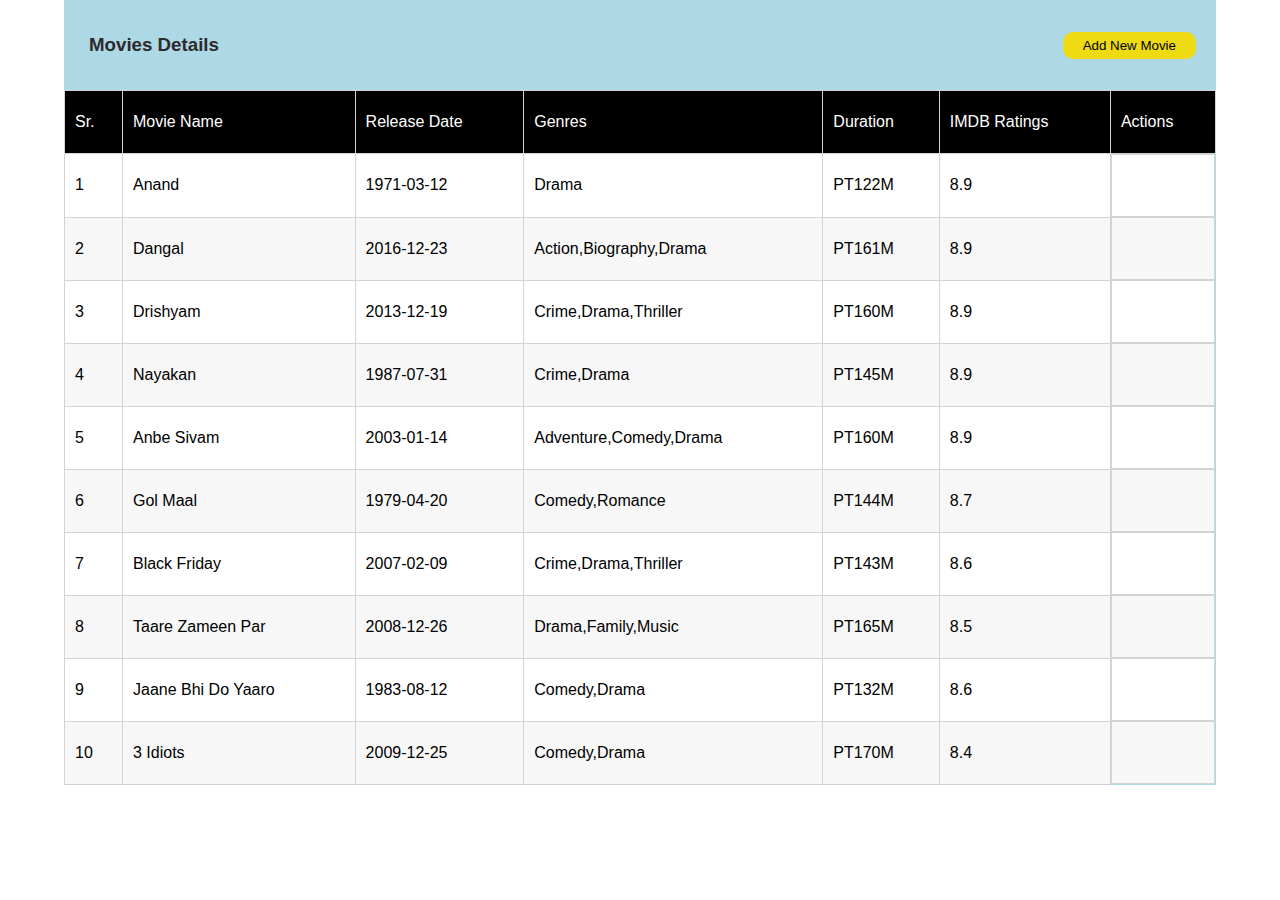
==== index.html @ eb1ca4c9 "gn" ====
<!DOCTYPE html>
<html lang="en">
<head>
    <meta charset="UTF-8">
    <meta http-equiv="X-UA-Compatible" content="IE=edge">
    <meta name="viewport" content="width=device-width, initial-scale=1.0">
    <title>Movie Admin Panel</title>
    <link rel="stylesheet" href="./css/style.css">
    <link rel="stylesheet" href="https://cdnjs.cloudflare.com/ajax/libs/font-awesome/6.2.1/css/all.min.css" integrity="sha512-MV7K8+y+gLIBoVD59lQIYicR65iaqukzvf/nwasF0nqhPay5w/9lJmVM2hMDcnK1OnMGCdVK+iQrJ7lzPJQd1w==" crossorigin="anonymous" referrerpolicy="no-referrer" />
</head>
<body>
    <!-- <header>

    </header> -->
    <div class="modal-full" id="modal">
        <div class="modal-container">
            <div class="titlewithClose">
                <h3 id="movieName">
                    MovieName
                </h3>
                <div class="close" id="closeModal">
                    <i class="fa-solid fa-circle-xmark" title="close"></i>
                </div>
            </div>
            <hr>
            <div class="movie-details">
                <div class="left">
                    <img src="" alt="image not load check internet" id="moviePoster">
                </div>
                <div class="right">
                    <div class="movieName info">
                        <h4 class="title">Movie:</h4>
                        <p id="mName">Lorem ipsum dolor sit amet consectetur.</p>
                    </div>
                    <div class="actorName info">
                        <h4 class="title">Actors:</h4>
                        <p id="actorsName">Lorem ipsum dolor sit amet consectetur.</p>
                    </div>
                    <div class="duration info">
                        <h4 class="title">Duration:</h4>
                        <p id="duration">Lorem, ipsum dolor sit amet consectetur adipisicing elit. Corporis dolor, deleniti sunt illo vel id aliquid nam eius quod ex?</p>
                    </div>
                    <div class="releaseDate info">
                        <h4 class="title">Release Date:</h4>
                        <p id="releaseDate">Lorem, ipsum dolor sit amet consectetur adipisicing elit. Corporis dolor, deleniti sunt illo vel id aliquid nam eius quod ex?</p>
                    </div>
                    <div class="imdbRating info">
                        <h4 class="title">IMDb Ratings:</h4>
                        <p id="imdbRating">Lorem, ipsum dolor sit amet consectetur adipisicing elit. Corporis dolor, deleniti sunt illo vel id aliquid nam eius quod ex?</p>
                    </div>
                    <div class="genres info">
                        <h4 class="title">Genres:</h4>
                        <p id="genres">Lorem, ipsum dolor sit amet consectetur adipisicing elit. Corporis dolor, deleniti sunt illo vel id aliquid nam eius quod ex?</p>
                    </div>
                    <div class="movie-summary info">
                        <h4 class="title">Summary:</h4>
                        <p id="movie-summary">Lorem ipsum dolor sit amet consectetur adipisicing elit. Consequatur quaerat fugiat eligendi? Consequuntur dicta velit, tempore error fugiat animi molestiae commodi veritatis atque ad? Consequuntur beatae possimus iusto exercitationem vero aut cum iste veritatis quia magni, reprehenderit ipsum, aperiam repellendus!</p>
                    </div>
                </div>
            </div>
        </div>
    </div>
    <main>
        <section class="main">
            <div class="container">
                <header>
                    <div class="header-title">
                        <h3>
                            Movies Details
                        </h3>
                    </div>
                    <div class="add-movie-btn">
                        <button id="addMovieBtn">Add New Movie</button>
                    </div>
                </header>
                <section class="table-section">
                    <table>
                        <thead>
                            <tr>
                                <th>Sr.</th>
                                <th>Movie Name</th>
                                <th>Release Date</th>
                                <th>Genres</th>
                                <th>Duration</th>
                                <th>IMDB Ratings</th>
                                <!-- <th>Content Rating</th> -->
                                 <th>Actions</th><!--8 th -->
                            </tr>
                        </thead>
    
                        <tbody>
    
    
                        </tbody>
                    </table>
                </section>
            </div>
        </section>
    </main>
    <script src="./js/index.js"></script>
</body>
</html>
---- css/style.css ----
*{
    padding:0;
    margin:0;
    box-sizing: border-box;
    list-style: none;
    text-decoration: none;
    font-family: 'Segoe UI', Tahoma, Geneva, Verdana, sans-serif;
   
}
i{
    transition: all .3s ease-in-out;
}
i:hover{
    transform: scale(1.6);
}
.container{
    width: 90%;
    margin: 0 auto;
    /* background-color: lightblue; */
}

/* main section */
main{
    width: 100%;
    min-height: 100vh;
    height: 100%;
    /* background-color: cadetblue; */

}
main header{
    width: 100%;
    background-color: lightblue;
    display: flex;
    justify-content: space-between;
    align-items: center;
    padding: 10px 20px;
    height: 10vh;
}
main header h3{
    /* background-color: rgb(145, 125, 164); */
    color: rgb(45, 43, 44);
    padding: 5px;
}
main header #addMovieBtn{
    padding: 6px 20px;
    border: 0;
    border-radius: 10px;
    background-color: rgb(238, 219, 19);
}

main .container .table-section table{
    width: 100%;
    height: 7vh;
    padding: 7px 10px;
    border: 1px solid lightblue;
    border-collapse: collapse;
    text-align: left;
}
main .container .table-section table td, th{
    padding: 7px 10px;
    height: 7vh;
    border: 1px solid lightgray;
}
th{
    background-color: black;
    color: white;
    font-weight: 500;
}
table tr:nth-child(even){
    background-color: rgb(247, 247, 247);
}
.actions{
    display: flex;
    justify-content: center;
    align-items: center;
    column-gap: 6px;
    
}
.fa-eye{
    color: rgb(238, 174, 85);
    cursor: pointer;
}
.fa-pen-to-square{
    color: rgb(76, 150, 224);
    cursor: pointer;
}
.fa-trash{
    color: crimson;
    cursor: pointer;
}

.fa-eye:hover{
    color: hotpink;
}
.fa-pen-to-square:hover{
    color: hotpink;
}
.fa-trash:hover{
    color: hotpink;
}
td:hover{
    background-color: rgb(187, 224, 239);
}
.modal-full{
    width: 100%;
    height: 100%;
    background-color: rgba(0, 0, 0, 0.8);
    position: fixed;
    display: flex;
    justify-content: center;
    align-items: center;
    display: none;
}
.modal-container{
    width: 80%;
    height: 80%;
    background-color: rgb(255, 255, 255);
    border-radius: 5px;
    box-shadow: 0px 1px 5px rgb(233, 235, 235);
    padding: 10px 30px;
    /* overflow: hidden; */
    /* overflow-y: scroll; */
    /* border: 1px solid black; */
}
.modal-full .modal-container .titlewithClose{
    display: flex;
    justify-content: space-between;
    align-content: center;
    padding: 10px 0px;
}
hr{
    opacity: .1;
}
.movie-details{
    width: 100%;
    display: flex;
    justify-content: space-between;
    align-items: center;
    margin-top: 5px;
}
.movie-details .left{
    width: 30%;
    height: 65vh;
    /* background-color: blueviolet; */
}.movie-details .left img{
    width: 100%;
    height: 100%;
}
.movie-details .right{
    width: 80%;
    height: 65vh;
    /* background-color: blue; */
    padding: 0 0 0 5px;
    display: flex;
    justify-content: left;
    align-items: flex-start;
    flex-direction: column;
    gap: 8px;
    overflow-y: scroll;
}
.movie-details .right .movie-summary{
    display: flex;
    justify-content: baseline;
}
.movie-details .right .info{
    width: 100%;
    /* background-color: aquamarine; */
    display: flex;
    justify-content: baseline;
}
.movie-details .right .info h4{
    width: 15%;
    /* background-color: brown; */
}
.movie-details .right .info p{
    width: 80%;
    padding-left: 10px;
    font-size: 16px;
}
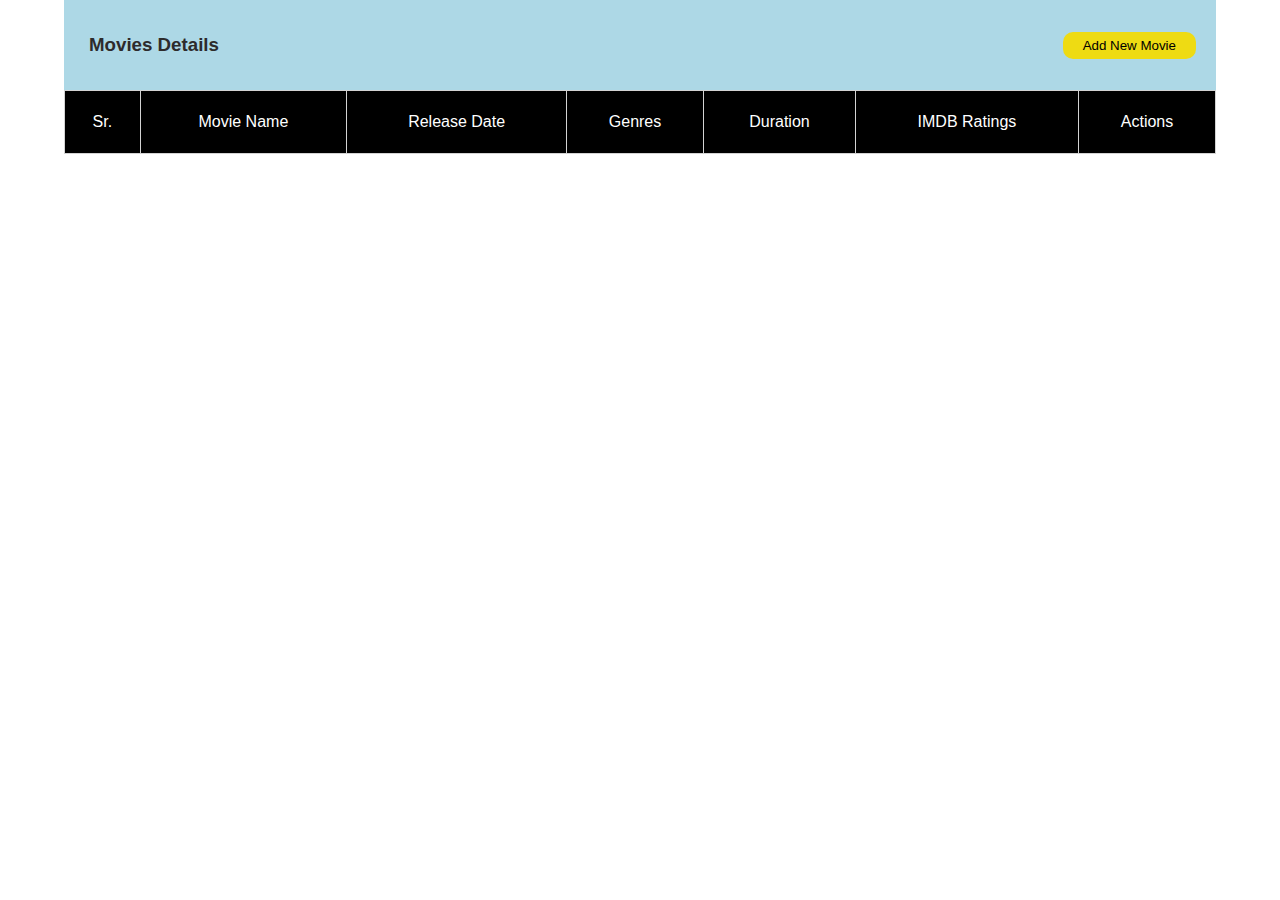
==== commit c97786af: "vb" ====
--- a/index.html
+++ b/index.html
@@ -6,20 +6,21 @@
     <meta name="viewport" content="width=device-width, initial-scale=1.0">
     <title>Movie Admin Panel</title>
     <link rel="stylesheet" href="./css/style.css">
+    <link rel="stylesheet" href="./fontAwesome/css/all.min.css">
     <link rel="stylesheet" href="https://cdnjs.cloudflare.com/ajax/libs/font-awesome/6.2.1/css/all.min.css" integrity="sha512-MV7K8+y+gLIBoVD59lQIYicR65iaqukzvf/nwasF0nqhPay5w/9lJmVM2hMDcnK1OnMGCdVK+iQrJ7lzPJQd1w==" crossorigin="anonymous" referrerpolicy="no-referrer" />
 </head>
 <body>
     <!-- <header>
 
     </header> -->
-    <div class="modal-full" id="modal">
+    <div class="modal-full viewModal" id="modal" onclick="closeModal('modal')">
         <div class="modal-container">
             <div class="titlewithClose">
                 <h3 id="movieName">
                     MovieName
                 </h3>
-                <div class="close" id="closeModal">
-                    <i class="fa-solid fa-circle-xmark" title="close"></i>
+                <div class="close" id="closeModal" onclick="closeModal('modal')">
+                    <i class="fa fa-window-close" title="close"></i>
                 </div>
             </div>
             <hr>
@@ -60,6 +61,32 @@
             </div>
         </div>
     </div>
+
+    <div class="addMovieModal" id="add_movie" >
+        <div class="add_movie_container">
+            <div class="add_movie_header">
+                <h4>Add New Movie Details</h4>
+                <i class="fa fa-window-close" onclick="closeModal('add_movie')"></i>
+            </div>
+            <hr />
+            <div class="add_movie_form">
+                <form id="add_movie_form">
+                    <input type="text" placeholder="Enter New Movie Name..." id="mname">
+                    <input type="text" placeholder="Select Movie Release Data..." id="mrdate">
+                    <input type="text" placeholder="Genres separed by Comma," id="mgenre">
+                    <input type="text" placeholder="Actors Name separed by Comma," id="mactors">
+                    <input type="number" placeholder="Movie Duration in Minutes" id="mduration">
+                    <input type="number" placeholder="Movie IMD'b Rating" id="mimdb">
+                    <input type="text" class="full_width" placeholder="Enter Poster URL" id="mposterurl">
+                    <textarea class="full_width" name="msummary" id="msummary">
+
+                    </textarea>
+                    <button type="button" onclick="addNewMovie()">Add Movie</button>
+                </form>
+            </div>
+
+        </div>
+    </div>
     <main>
         <section class="main">
             <div class="container">
@@ -67,10 +94,11 @@
                     <div class="header-title">
                         <h3>
                             Movies Details
+                            <!-- <i class="fa fa-pen-fancy"></i> -->
                         </h3>
                     </div>
                     <div class="add-movie-btn">
-                        <button id="addMovieBtn">Add New Movie</button>
+                        <button id="addMovieBtn" onclick="openAddMovieModal()">Add New Movie</button>
                     </div>
                 </header>
                 <section class="table-section">
@@ -84,11 +112,11 @@
                                 <th>Duration</th>
                                 <th>IMDB Ratings</th>
                                 <!-- <th>Content Rating</th> -->
-                                 <th>Actions</th><!--8 th -->
+                                  <th>Actions</th> <!--8 th -->
                             </tr>
                         </thead>
     
-                        <tbody>
+                        <tbody id="tbody">
     
     
                         </tbody>
@@ -97,6 +125,7 @@
             </div>
         </section>
     </main>
-    <script src="./js/index.js"></script>
+    <script src="./custom.js"></script>
+    <script src="./fontAwesome/js/all.min.js"></script>
 </body>
 </html>--- a/css/style.css
+++ b/css/style.css
@@ -54,7 +54,7 @@
     padding: 7px 10px;
     border: 1px solid lightblue;
     border-collapse: collapse;
-    text-align: left;
+    text-align: center;
 }
 main .container .table-section table td, th{
     padding: 7px 10px;
@@ -80,7 +80,7 @@
     color: rgb(238, 174, 85);
     cursor: pointer;
 }
-.fa-pen-to-square{
+.fa-pen-fancy{
     color: rgb(76, 150, 224);
     cursor: pointer;
 }
@@ -155,7 +155,7 @@
     justify-content: left;
     align-items: flex-start;
     flex-direction: column;
-    gap: 8px;
+    gap: 20px;
     overflow-y: scroll;
 }
 .movie-details .right .movie-summary{
@@ -176,4 +176,101 @@
     width: 80%;
     padding-left: 10px;
     font-size: 16px;
+}
+
+/* add movie modal */
+
+.addMovieModal{
+    width: 100%;
+    height: 100vh;
+    background-color: rgba(0, 0, 0, 0.5);
+    position: fixed;
+    display: flex;
+    justify-content: center;
+    align-items: center;
+    display: none;
+}
+.addMovieModal .add_movie_container{
+    width: 80%;
+    height: 80vh;
+    background-color: white;
+    display: flex;
+    justify-content: flex-start;
+    align-items: flex-start;
+    flex-direction: column;
+    gap: 20px;
+}
+.addMovieModal .add_movie_container .add_movie_header{
+    width: 100%;
+    display: flex;
+    justify-content: space-between;
+    align-items: center;
+    /* background-color: antiquewhite; */
+    padding: 20px 50px 0;
+}
+.addMovieModal .add_movie_container hr{
+    width: 100%;
+    background-color: black;
+}
+.addMovieModal .add_movie_container .add_movie_form{
+    width: 100%;
+    height: 90vh;
+    /* background-color: aqua; */
+    padding: 0 20px;
+    /* display: flex;
+    justify-content: center;
+    align-items: center; */
+}
+.addMovieModal .add_movie_container .add_movie_form form{
+    display: flex;
+    justify-content: space-between;
+    align-items: flex-start;
+    flex-wrap: wrap;
+    gap: 20px;
+    padding: 0 30px;
+}
+.addMovieModal .add_movie_container .add_movie_form input{
+    width: 44%;
+    padding: 5px 20px;
+    border-radius: 10px;
+    border: .5px solid lightgrey;
+    outline: .5px solid lightgrey;
+}
+.addMovieModal .add_movie_container .add_movie_form input:focus{
+    background-color: antiquewhite;
+}
+.full_width{
+    width: 100%!important;
+    
+}
+textarea{
+    border-radius: 10px;
+    border: 1px solid lightgray;
+    outline: .5px solid lightgrey;
+    padding: 20px;
+}
+textarea:focus{
+    background-color: antiquewhite;
+}
+.addMovieModal .add_movie_container .add_movie_form form button{
+    padding: 7px 40px;
+    outline: 0;
+    border: 0;
+    background-color: rgb(238, 219, 19);;
+    border-radius: 10px;
+    font-weight: 600;
+}
+button{
+    transition: all .3s ease-in-out;
+}
+button:hover{
+    transform: scale(.8);
+}
+.fa-window-close{
+    transform: scale(1.5);
+    transition: all .3s ease-in-out;
+}
+.fa-window-close:hover{
+    transform: scale(1.7)!important;
+    transform: rotate(180deg)!important;
 }--- a/fontAwesome/css/all.min.css
+++ b/fontAwesome/css/all.min.css
@@ -0,0 +1,5 @@
+/*!
+ * Font Awesome Free 5.13.0 by @fontawesome - https://fontawesome.com
+ * License - https://fontawesome.com/license/free (Icons: CC BY 4.0, Fonts: SIL OFL 1.1, Code: MIT License)
+ */
+.fa,.fab,.fad,.fal,.far,.fas{-moz-osx-font-smoothing:grayscale;-webkit-font-smoothing:antialiased;display:inline-block;font-style:normal;font-variant:normal;text-rendering:auto;line-height:1}.fa-lg{font-size:1.33333em;line-height:.75em;vertical-align:-.0667em}.fa-xs{font-size:.75em}.fa-sm{font-size:.875em}.fa-1x{font-size:1em}.fa-2x{font-size:2em}.fa-3x{font-size:3em}.fa-4x{font-size:4em}.fa-5x{font-size:5em}.fa-6x{font-size:6em}.fa-7x{font-size:7em}.fa-8x{font-size:8em}.fa-9x{font-size:9em}.fa-10x{font-size:10em}.fa-fw{text-align:center;width:1.25em}.fa-ul{list-style-type:none;margin-left:2.5em;padding-left:0}.fa-ul>li{position:relative}.fa-li{left:-2em;position:absolute;text-align:center;width:2em;line-height:inherit}.fa-border{border:.08em solid #eee;border-radius:.1em;padding:.2em .25em .15em}.fa-pull-left{float:left}.fa-pull-right{float:right}.fa.fa-pull-left,.fab.fa-pull-left,.fal.fa-pull-left,.far.fa-pull-left,.fas.fa-pull-left{margin-right:.3em}.fa.fa-pull-right,.fab.fa-pull-right,.fal.fa-pull-right,.far.fa-pull-right,.fas.fa-pull-right{margin-left:.3em}.fa-spin{-webkit-animation:fa-spin 2s linear infinite;animation:fa-spin 2s linear infinite}.fa-pulse{-webkit-animation:fa-spin 1s steps(8) infinite;animation:fa-spin 1s steps(8) infinite}@-webkit-keyframes fa-spin{0%{-webkit-transform:rotate(0deg);transform:rotate(0deg)}to{-webkit-transform:rotate(1turn);transform:rotate(1turn)}}@keyframes fa-spin{0%{-webkit-transform:rotate(0deg);transform:rotate(0deg)}to{-webkit-transform:rotate(1turn);transform:rotate(1turn)}}.fa-rotate-90{-ms-filter:"progid:DXImageTransform.Microsoft.BasicImage(rotation=1)";-webkit-transform:rotate(90deg);transform:rotate(90deg)}.fa-rotate-180{-ms-filter:"progid:DXImageTransform.Microsoft.BasicImage(rotation=2)";-webkit-transform:rotate(180deg);transform:rotate(180deg)}.fa-rotate-270{-ms-filter:"progid:DXImageTransform.Microsoft.BasicImage(rotation=3)";-webkit-transform:rotate(270deg);transform:rotate(270deg)}.fa-flip-horizontal{-ms-filter:"progid:DXImageTransform.Microsoft.BasicImage(rotation=0, mirror=1)";-webkit-transform:scaleX(-1);transform:scaleX(-1)}.fa-flip-vertical{-webkit-transform:scaleY(-1);transform:scaleY(-1)}.fa-flip-both,.fa-flip-horizontal.fa-flip-vertical,.fa-flip-vertical{-ms-filter:"progid:DXImageTransform.Microsoft.BasicImage(rotation=2, mirror=1)"}.fa-flip-both,.fa-flip-horizontal.fa-flip-vertical{-webkit-transform:scale(-1);transform:scale(-1)}:root .fa-flip-both,:root .fa-flip-horizontal,:root .fa-flip-vertical,:root .fa-rotate-90,:root .fa-rotate-180,:root .fa-rotate-270{-webkit-filter:none;filter:none}.fa-stack{display:inline-block;height:2em;line-height:2em;position:relative;vertical-align:middle;width:2.5em}.fa-stack-1x,.fa-stack-2x{left:0;position:absolute;text-align:center;width:100%}.fa-stack-1x{line-height:inherit}.fa-stack-2x{font-size:2em}.fa-inverse{color:#fff}.fa-500px:before{content:"\f26e"}.fa-accessible-icon:before{content:"\f368"}.fa-accusoft:before{content:"\f369"}.fa-acquisitions-incorporated:before{content:"\f6af"}.fa-ad:before{content:"\f641"}.fa-address-book:before{content:"\f2b9"}.fa-address-card:before{content:"\f2bb"}.fa-adjust:before{content:"\f042"}.fa-adn:before{content:"\f170"}.fa-adobe:before{content:"\f778"}.fa-adversal:before{content:"\f36a"}.fa-affiliatetheme:before{content:"\f36b"}.fa-air-freshener:before{content:"\f5d0"}.fa-airbnb:before{content:"\f834"}.fa-algolia:before{content:"\f36c"}.fa-align-center:before{content:"\f037"}.fa-align-justify:before{content:"\f039"}.fa-align-left:before{content:"\f036"}.fa-align-right:before{content:"\f038"}.fa-alipay:before{content:"\f642"}.fa-allergies:before{content:"\f461"}.fa-amazon:before{content:"\f270"}.fa-amazon-pay:before{content:"\f42c"}.fa-ambulance:before{content:"\f0f9"}.fa-american-sign-language-interpreting:before{content:"\f2a3"}.fa-amilia:before{content:"\f36d"}.fa-anchor:before{content:"\f13d"}.fa-android:before{content:"\f17b"}.fa-angellist:before{content:"\f209"}.fa-angle-double-down:before{content:"\f103"}.fa-angle-double-left:before{content:"\f100"}.fa-angle-double-right:before{content:"\f101"}.fa-angle-double-up:before{content:"\f102"}.fa-angle-down:before{content:"\f107"}.fa-angle-left:before{content:"\f104"}.fa-angle-right:before{content:"\f105"}.fa-angle-up:before{content:"\f106"}.fa-angry:before{content:"\f556"}.fa-angrycreative:before{content:"\f36e"}.fa-angular:before{content:"\f420"}.fa-ankh:before{content:"\f644"}.fa-app-store:before{content:"\f36f"}.fa-app-store-ios:before{content:"\f370"}.fa-apper:before{content:"\f371"}.fa-apple:before{content:"\f179"}.fa-apple-alt:before{content:"\f5d1"}.fa-apple-pay:before{content:"\f415"}.fa-archive:before{content:"\f187"}.fa-archway:before{content:"\f557"}.fa-arrow-alt-circle-down:before{content:"\f358"}.fa-arrow-alt-circle-left:before{content:"\f359"}.fa-arrow-alt-circle-right:before{content:"\f35a"}.fa-arrow-alt-circle-up:before{content:"\f35b"}.fa-arrow-circle-down:before{content:"\f0ab"}.fa-arrow-circle-left:before{content:"\f0a8"}.fa-arrow-circle-right:before{content:"\f0a9"}.fa-arrow-circle-up:before{content:"\f0aa"}.fa-arrow-down:before{content:"\f063"}.fa-arrow-left:before{content:"\f060"}.fa-arrow-right:before{content:"\f061"}.fa-arrow-up:before{content:"\f062"}.fa-arrows-alt:before{content:"\f0b2"}.fa-arrows-alt-h:before{content:"\f337"}.fa-arrows-alt-v:before{content:"\f338"}.fa-artstation:before{content:"\f77a"}.fa-assistive-listening-systems:before{content:"\f2a2"}.fa-asterisk:before{content:"\f069"}.fa-asymmetrik:before{content:"\f372"}.fa-at:before{content:"\f1fa"}.fa-atlas:before{content:"\f558"}.fa-atlassian:before{content:"\f77b"}.fa-atom:before{content:"\f5d2"}.fa-audible:before{content:"\f373"}.fa-audio-description:before{content:"\f29e"}.fa-autoprefixer:before{content:"\f41c"}.fa-avianex:before{content:"\f374"}.fa-aviato:before{content:"\f421"}.fa-award:before{content:"\f559"}.fa-aws:before{content:"\f375"}.fa-baby:before{content:"\f77c"}.fa-baby-carriage:before{content:"\f77d"}.fa-backspace:before{content:"\f55a"}.fa-backward:before{content:"\f04a"}.fa-bacon:before{content:"\f7e5"}.fa-bahai:before{content:"\f666"}.fa-balance-scale:before{content:"\f24e"}.fa-balance-scale-left:before{content:"\f515"}.fa-balance-scale-right:before{content:"\f516"}.fa-ban:before{content:"\f05e"}.fa-band-aid:before{content:"\f462"}.fa-bandcamp:before{content:"\f2d5"}.fa-barcode:before{content:"\f02a"}.fa-bars:before{content:"\f0c9"}.fa-baseball-ball:before{content:"\f433"}.fa-basketball-ball:before{content:"\f434"}.fa-bath:before{content:"\f2cd"}.fa-battery-empty:before{content:"\f244"}.fa-battery-full:before{content:"\f240"}.fa-battery-half:before{content:"\f242"}.fa-battery-quarter:before{content:"\f243"}.fa-battery-three-quarters:before{content:"\f241"}.fa-battle-net:before{content:"\f835"}.fa-bed:before{content:"\f236"}.fa-beer:before{content:"\f0fc"}.fa-behance:before{content:"\f1b4"}.fa-behance-square:before{content:"\f1b5"}.fa-bell:before{content:"\f0f3"}.fa-bell-slash:before{content:"\f1f6"}.fa-bezier-curve:before{content:"\f55b"}.fa-bible:before{content:"\f647"}.fa-bicycle:before{content:"\f206"}.fa-biking:before{content:"\f84a"}.fa-bimobject:before{content:"\f378"}.fa-binoculars:before{content:"\f1e5"}.fa-biohazard:before{content:"\f780"}.fa-birthday-cake:before{content:"\f1fd"}.fa-bitbucket:before{content:"\f171"}.fa-bitcoin:before{content:"\f379"}.fa-bity:before{content:"\f37a"}.fa-black-tie:before{content:"\f27e"}.fa-blackberry:before{content:"\f37b"}.fa-blender:before{content:"\f517"}.fa-blender-phone:before{content:"\f6b6"}.fa-blind:before{content:"\f29d"}.fa-blog:before{content:"\f781"}.fa-blogger:before{content:"\f37c"}.fa-blogger-b:before{content:"\f37d"}.fa-bluetooth:before{content:"\f293"}.fa-bluetooth-b:before{content:"\f294"}.fa-bold:before{content:"\f032"}.fa-bolt:before{content:"\f0e7"}.fa-bomb:before{content:"\f1e2"}.fa-bone:before{content:"\f5d7"}.fa-bong:before{content:"\f55c"}.fa-book:before{content:"\f02d"}.fa-book-dead:before{content:"\f6b7"}.fa-book-medical:before{content:"\f7e6"}.fa-book-open:before{content:"\f518"}.fa-book-reader:before{content:"\f5da"}.fa-bookmark:before{content:"\f02e"}.fa-bootstrap:before{content:"\f836"}.fa-border-all:before{content:"\f84c"}.fa-border-none:before{content:"\f850"}.fa-border-style:before{content:"\f853"}.fa-bowling-ball:before{content:"\f436"}.fa-box:before{content:"\f466"}.fa-box-open:before{content:"\f49e"}.fa-box-tissue:before{content:"\f95b"}.fa-boxes:before{content:"\f468"}.fa-braille:before{content:"\f2a1"}.fa-brain:before{content:"\f5dc"}.fa-bread-slice:before{content:"\f7ec"}.fa-briefcase:before{content:"\f0b1"}.fa-briefcase-medical:before{content:"\f469"}.fa-broadcast-tower:before{content:"\f519"}.fa-broom:before{content:"\f51a"}.fa-brush:before{content:"\f55d"}.fa-btc:before{content:"\f15a"}.fa-buffer:before{content:"\f837"}.fa-bug:before{content:"\f188"}.fa-building:before{content:"\f1ad"}.fa-bullhorn:before{content:"\f0a1"}.fa-bullseye:before{content:"\f140"}.fa-burn:before{content:"\f46a"}.fa-buromobelexperte:before{content:"\f37f"}.fa-bus:before{content:"\f207"}.fa-bus-alt:before{content:"\f55e"}.fa-business-time:before{content:"\f64a"}.fa-buy-n-large:before{content:"\f8a6"}.fa-buysellads:before{content:"\f20d"}.fa-calculator:before{content:"\f1ec"}.fa-calendar:before{content:"\f133"}.fa-calendar-alt:before{content:"\f073"}.fa-calendar-check:before{content:"\f274"}.fa-calendar-day:before{content:"\f783"}.fa-calendar-minus:before{content:"\f272"}.fa-calendar-plus:before{content:"\f271"}.fa-calendar-times:before{content:"\f273"}.fa-calendar-week:before{content:"\f784"}.fa-camera:before{content:"\f030"}.fa-camera-retro:before{content:"\f083"}.fa-campground:before{content:"\f6bb"}.fa-canadian-maple-leaf:before{content:"\f785"}.fa-candy-cane:before{content:"\f786"}.fa-cannabis:before{content:"\f55f"}.fa-capsules:before{content:"\f46b"}.fa-car:before{content:"\f1b9"}.fa-car-alt:before{content:"\f5de"}.fa-car-battery:before{content:"\f5df"}.fa-car-crash:before{content:"\f5e1"}.fa-car-side:before{content:"\f5e4"}.fa-caravan:before{content:"\f8ff"}.fa-caret-down:before{content:"\f0d7"}.fa-caret-left:before{content:"\f0d9"}.fa-caret-right:before{content:"\f0da"}.fa-caret-square-down:before{content:"\f150"}.fa-caret-square-left:before{content:"\f191"}.fa-caret-square-right:before{content:"\f152"}.fa-caret-square-up:before{content:"\f151"}.fa-caret-up:before{content:"\f0d8"}.fa-carrot:before{content:"\f787"}.fa-cart-arrow-down:before{content:"\f218"}.fa-cart-plus:before{content:"\f217"}.fa-cash-register:before{content:"\f788"}.fa-cat:before{content:"\f6be"}.fa-cc-amazon-pay:before{content:"\f42d"}.fa-cc-amex:before{content:"\f1f3"}.fa-cc-apple-pay:before{content:"\f416"}.fa-cc-diners-club:before{content:"\f24c"}.fa-cc-discover:before{content:"\f1f2"}.fa-cc-jcb:before{content:"\f24b"}.fa-cc-mastercard:before{content:"\f1f1"}.fa-cc-paypal:before{content:"\f1f4"}.fa-cc-stripe:before{content:"\f1f5"}.fa-cc-visa:before{content:"\f1f0"}.fa-centercode:before{content:"\f380"}.fa-centos:before{content:"\f789"}.fa-certificate:before{content:"\f0a3"}.fa-chair:before{content:"\f6c0"}.fa-chalkboard:before{content:"\f51b"}.fa-chalkboard-teacher:before{content:"\f51c"}.fa-charging-station:before{content:"\f5e7"}.fa-chart-area:before{content:"\f1fe"}.fa-chart-bar:before{content:"\f080"}.fa-chart-line:before{content:"\f201"}.fa-chart-pie:before{content:"\f200"}.fa-check:before{content:"\f00c"}.fa-check-circle:before{content:"\f058"}.fa-check-double:before{content:"\f560"}.fa-check-square:before{content:"\f14a"}.fa-cheese:before{content:"\f7ef"}.fa-chess:before{content:"\f439"}.fa-chess-bishop:before{content:"\f43a"}.fa-chess-board:before{content:"\f43c"}.fa-chess-king:before{content:"\f43f"}.fa-chess-knight:before{content:"\f441"}.fa-chess-pawn:before{content:"\f443"}.fa-chess-queen:before{content:"\f445"}.fa-chess-rook:before{content:"\f447"}.fa-chevron-circle-down:before{content:"\f13a"}.fa-chevron-circle-left:before{content:"\f137"}.fa-chevron-circle-right:before{content:"\f138"}.fa-chevron-circle-up:before{content:"\f139"}.fa-chevron-down:before{content:"\f078"}.fa-chevron-left:before{content:"\f053"}.fa-chevron-right:before{content:"\f054"}.fa-chevron-up:before{content:"\f077"}.fa-child:before{content:"\f1ae"}.fa-chrome:before{content:"\f268"}.fa-chromecast:before{content:"\f838"}.fa-church:before{content:"\f51d"}.fa-circle:before{content:"\f111"}.fa-circle-notch:before{content:"\f1ce"}.fa-city:before{content:"\f64f"}.fa-clinic-medical:before{content:"\f7f2"}.fa-clipboard:before{content:"\f328"}.fa-clipboard-check:before{content:"\f46c"}.fa-clipboard-list:before{content:"\f46d"}.fa-clock:before{content:"\f017"}.fa-clone:before{content:"\f24d"}.fa-closed-captioning:before{content:"\f20a"}.fa-cloud:before{content:"\f0c2"}.fa-cloud-download-alt:before{content:"\f381"}.fa-cloud-meatball:before{content:"\f73b"}.fa-cloud-moon:before{content:"\f6c3"}.fa-cloud-moon-rain:before{content:"\f73c"}.fa-cloud-rain:before{content:"\f73d"}.fa-cloud-showers-heavy:before{content:"\f740"}.fa-cloud-sun:before{content:"\f6c4"}.fa-cloud-sun-rain:before{content:"\f743"}.fa-cloud-upload-alt:before{content:"\f382"}.fa-cloudscale:before{content:"\f383"}.fa-cloudsmith:before{content:"\f384"}.fa-cloudversify:before{content:"\f385"}.fa-cocktail:before{content:"\f561"}.fa-code:before{content:"\f121"}.fa-code-branch:before{content:"\f126"}.fa-codepen:before{content:"\f1cb"}.fa-codiepie:before{content:"\f284"}.fa-coffee:before{content:"\f0f4"}.fa-cog:before{content:"\f013"}.fa-cogs:before{content:"\f085"}.fa-coins:before{content:"\f51e"}.fa-columns:before{content:"\f0db"}.fa-comment:before{content:"\f075"}.fa-comment-alt:before{content:"\f27a"}.fa-comment-dollar:before{content:"\f651"}.fa-comment-dots:before{content:"\f4ad"}.fa-comment-medical:before{content:"\f7f5"}.fa-comment-slash:before{content:"\f4b3"}.fa-comments:before{content:"\f086"}.fa-comments-dollar:before{content:"\f653"}.fa-compact-disc:before{content:"\f51f"}.fa-compass:before{content:"\f14e"}.fa-compress:before{content:"\f066"}.fa-compress-alt:before{content:"\f422"}.fa-compress-arrows-alt:before{content:"\f78c"}.fa-concierge-bell:before{content:"\f562"}.fa-confluence:before{content:"\f78d"}.fa-connectdevelop:before{content:"\f20e"}.fa-contao:before{content:"\f26d"}.fa-cookie:before{content:"\f563"}.fa-cookie-bite:before{content:"\f564"}.fa-copy:before{content:"\f0c5"}.fa-copyright:before{content:"\f1f9"}.fa-cotton-bureau:before{content:"\f89e"}.fa-couch:before{content:"\f4b8"}.fa-cpanel:before{content:"\f388"}.fa-creative-commons:before{content:"\f25e"}.fa-creative-commons-by:before{content:"\f4e7"}.fa-creative-commons-nc:before{content:"\f4e8"}.fa-creative-commons-nc-eu:before{content:"\f4e9"}.fa-creative-commons-nc-jp:before{content:"\f4ea"}.fa-creative-commons-nd:before{content:"\f4eb"}.fa-creative-commons-pd:before{content:"\f4ec"}.fa-creative-commons-pd-alt:before{content:"\f4ed"}.fa-creative-commons-remix:before{content:"\f4ee"}.fa-creative-commons-sa:before{content:"\f4ef"}.fa-creative-commons-sampling:before{content:"\f4f0"}.fa-creative-commons-sampling-plus:before{content:"\f4f1"}.fa-creative-commons-share:before{content:"\f4f2"}.fa-creative-commons-zero:before{content:"\f4f3"}.fa-credit-card:before{content:"\f09d"}.fa-critical-role:before{content:"\f6c9"}.fa-crop:before{content:"\f125"}.fa-crop-alt:before{content:"\f565"}.fa-cross:before{content:"\f654"}.fa-crosshairs:before{content:"\f05b"}.fa-crow:before{content:"\f520"}.fa-crown:before{content:"\f521"}.fa-crutch:before{content:"\f7f7"}.fa-css3:before{content:"\f13c"}.fa-css3-alt:before{content:"\f38b"}.fa-cube:before{content:"\f1b2"}.fa-cubes:before{content:"\f1b3"}.fa-cut:before{content:"\f0c4"}.fa-cuttlefish:before{content:"\f38c"}.fa-d-and-d:before{content:"\f38d"}.fa-d-and-d-beyond:before{content:"\f6ca"}.fa-dailymotion:before{content:"\f952"}.fa-dashcube:before{content:"\f210"}.fa-database:before{content:"\f1c0"}.fa-deaf:before{content:"\f2a4"}.fa-delicious:before{content:"\f1a5"}.fa-democrat:before{content:"\f747"}.fa-deploydog:before{content:"\f38e"}.fa-deskpro:before{content:"\f38f"}.fa-desktop:before{content:"\f108"}.fa-dev:before{content:"\f6cc"}.fa-deviantart:before{content:"\f1bd"}.fa-dharmachakra:before{content:"\f655"}.fa-dhl:before{content:"\f790"}.fa-diagnoses:before{content:"\f470"}.fa-diaspora:before{content:"\f791"}.fa-dice:before{content:"\f522"}.fa-dice-d20:before{content:"\f6cf"}.fa-dice-d6:before{content:"\f6d1"}.fa-dice-five:before{content:"\f523"}.fa-dice-four:before{content:"\f524"}.fa-dice-one:before{content:"\f525"}.fa-dice-six:before{content:"\f526"}.fa-dice-three:before{content:"\f527"}.fa-dice-two:before{content:"\f528"}.fa-digg:before{content:"\f1a6"}.fa-digital-ocean:before{content:"\f391"}.fa-digital-tachograph:before{content:"\f566"}.fa-directions:before{content:"\f5eb"}.fa-discord:before{content:"\f392"}.fa-discourse:before{content:"\f393"}.fa-disease:before{content:"\f7fa"}.fa-divide:before{content:"\f529"}.fa-dizzy:before{content:"\f567"}.fa-dna:before{content:"\f471"}.fa-dochub:before{content:"\f394"}.fa-docker:before{content:"\f395"}.fa-dog:before{content:"\f6d3"}.fa-dollar-sign:before{content:"\f155"}.fa-dolly:before{content:"\f472"}.fa-dolly-flatbed:before{content:"\f474"}.fa-donate:before{content:"\f4b9"}.fa-door-closed:before{content:"\f52a"}.fa-door-open:before{content:"\f52b"}.fa-dot-circle:before{content:"\f192"}.fa-dove:before{content:"\f4ba"}.fa-download:before{content:"\f019"}.fa-draft2digital:before{content:"\f396"}.fa-drafting-compass:before{content:"\f568"}.fa-dragon:before{content:"\f6d5"}.fa-draw-polygon:before{content:"\f5ee"}.fa-dribbble:before{content:"\f17d"}.fa-dribbble-square:before{content:"\f397"}.fa-dropbox:before{content:"\f16b"}.fa-drum:before{content:"\f569"}.fa-drum-steelpan:before{content:"\f56a"}.fa-drumstick-bite:before{content:"\f6d7"}.fa-drupal:before{content:"\f1a9"}.fa-dumbbell:before{content:"\f44b"}.fa-dumpster:before{content:"\f793"}.fa-dumpster-fire:before{content:"\f794"}.fa-dungeon:before{content:"\f6d9"}.fa-dyalog:before{content:"\f399"}.fa-earlybirds:before{content:"\f39a"}.fa-ebay:before{content:"\f4f4"}.fa-edge:before{content:"\f282"}.fa-edit:before{content:"\f044"}.fa-egg:before{content:"\f7fb"}.fa-eject:before{content:"\f052"}.fa-elementor:before{content:"\f430"}.fa-ellipsis-h:before{content:"\f141"}.fa-ellipsis-v:before{content:"\f142"}.fa-ello:before{content:"\f5f1"}.fa-ember:before{content:"\f423"}.fa-empire:before{content:"\f1d1"}.fa-envelope:before{content:"\f0e0"}.fa-envelope-open:before{content:"\f2b6"}.fa-envelope-open-text:before{content:"\f658"}.fa-envelope-square:before{content:"\f199"}.fa-envira:before{content:"\f299"}.fa-equals:before{content:"\f52c"}.fa-eraser:before{content:"\f12d"}.fa-erlang:before{content:"\f39d"}.fa-ethereum:before{content:"\f42e"}.fa-ethernet:before{content:"\f796"}.fa-etsy:before{content:"\f2d7"}.fa-euro-sign:before{content:"\f153"}.fa-evernote:before{content:"\f839"}.fa-exchange-alt:before{content:"\f362"}.fa-exclamation:before{content:"\f12a"}.fa-exclamation-circle:before{content:"\f06a"}.fa-exclamation-triangle:before{content:"\f071"}.fa-expand:before{content:"\f065"}.fa-expand-alt:before{content:"\f424"}.fa-expand-arrows-alt:before{content:"\f31e"}.fa-expeditedssl:before{content:"\f23e"}.fa-external-link-alt:before{content:"\f35d"}.fa-external-link-square-alt:before{content:"\f360"}.fa-eye:before{content:"\f06e"}.fa-eye-dropper:before{content:"\f1fb"}.fa-eye-slash:before{content:"\f070"}.fa-facebook:before{content:"\f09a"}.fa-facebook-f:before{content:"\f39e"}.fa-facebook-messenger:before{content:"\f39f"}.fa-facebook-square:before{content:"\f082"}.fa-fan:before{content:"\f863"}.fa-fantasy-flight-games:before{content:"\f6dc"}.fa-fast-backward:before{content:"\f049"}.fa-fast-forward:before{content:"\f050"}.fa-faucet:before{content:"\f905"}.fa-fax:before{content:"\f1ac"}.fa-feather:before{content:"\f52d"}.fa-feather-alt:before{content:"\f56b"}.fa-fedex:before{content:"\f797"}.fa-fedora:before{content:"\f798"}.fa-female:before{content:"\f182"}.fa-fighter-jet:before{content:"\f0fb"}.fa-figma:before{content:"\f799"}.fa-file:before{content:"\f15b"}.fa-file-alt:before{content:"\f15c"}.fa-file-archive:before{content:"\f1c6"}.fa-file-audio:before{content:"\f1c7"}.fa-file-code:before{content:"\f1c9"}.fa-file-contract:before{content:"\f56c"}.fa-file-csv:before{content:"\f6dd"}.fa-file-download:before{content:"\f56d"}.fa-file-excel:before{content:"\f1c3"}.fa-file-export:before{content:"\f56e"}.fa-file-image:before{content:"\f1c5"}.fa-file-import:before{content:"\f56f"}.fa-file-invoice:before{content:"\f570"}.fa-file-invoice-dollar:before{content:"\f571"}.fa-file-medical:before{content:"\f477"}.fa-file-medical-alt:before{content:"\f478"}.fa-file-pdf:before{content:"\f1c1"}.fa-file-powerpoint:before{content:"\f1c4"}.fa-file-prescription:before{content:"\f572"}.fa-file-signature:before{content:"\f573"}.fa-file-upload:before{content:"\f574"}.fa-file-video:before{content:"\f1c8"}.fa-file-word:before{content:"\f1c2"}.fa-fill:before{content:"\f575"}.fa-fill-drip:before{content:"\f576"}.fa-film:before{content:"\f008"}.fa-filter:before{content:"\f0b0"}.fa-fingerprint:before{content:"\f577"}.fa-fire:before{content:"\f06d"}.fa-fire-alt:before{content:"\f7e4"}.fa-fire-extinguisher:before{content:"\f134"}.fa-firefox:before{content:"\f269"}.fa-firefox-browser:before{content:"\f907"}.fa-first-aid:before{content:"\f479"}.fa-first-order:before{content:"\f2b0"}.fa-first-order-alt:before{content:"\f50a"}.fa-firstdraft:before{content:"\f3a1"}.fa-fish:before{content:"\f578"}.fa-fist-raised:before{content:"\f6de"}.fa-flag:before{content:"\f024"}.fa-flag-checkered:before{content:"\f11e"}.fa-flag-usa:before{content:"\f74d"}.fa-flask:before{content:"\f0c3"}.fa-flickr:before{content:"\f16e"}.fa-flipboard:before{content:"\f44d"}.fa-flushed:before{content:"\f579"}.fa-fly:before{content:"\f417"}.fa-folder:before{content:"\f07b"}.fa-folder-minus:before{content:"\f65d"}.fa-folder-open:before{content:"\f07c"}.fa-folder-plus:before{content:"\f65e"}.fa-font:before{content:"\f031"}.fa-font-awesome:before{content:"\f2b4"}.fa-font-awesome-alt:before{content:"\f35c"}.fa-font-awesome-flag:before{content:"\f425"}.fa-font-awesome-logo-full:before{content:"\f4e6"}.fa-fonticons:before{content:"\f280"}.fa-fonticons-fi:before{content:"\f3a2"}.fa-football-ball:before{content:"\f44e"}.fa-fort-awesome:before{content:"\f286"}.fa-fort-awesome-alt:before{content:"\f3a3"}.fa-forumbee:before{content:"\f211"}.fa-forward:before{content:"\f04e"}.fa-foursquare:before{content:"\f180"}.fa-free-code-camp:before{content:"\f2c5"}.fa-freebsd:before{content:"\f3a4"}.fa-frog:before{content:"\f52e"}.fa-frown:before{content:"\f119"}.fa-frown-open:before{content:"\f57a"}.fa-fulcrum:before{content:"\f50b"}.fa-funnel-dollar:before{content:"\f662"}.fa-futbol:before{content:"\f1e3"}.fa-galactic-republic:before{content:"\f50c"}.fa-galactic-senate:before{content:"\f50d"}.fa-gamepad:before{content:"\f11b"}.fa-gas-pump:before{content:"\f52f"}.fa-gavel:before{content:"\f0e3"}.fa-gem:before{content:"\f3a5"}.fa-genderless:before{content:"\f22d"}.fa-get-pocket:before{content:"\f265"}.fa-gg:before{content:"\f260"}.fa-gg-circle:before{content:"\f261"}.fa-ghost:before{content:"\f6e2"}.fa-gift:before{content:"\f06b"}.fa-gifts:before{content:"\f79c"}.fa-git:before{content:"\f1d3"}.fa-git-alt:before{content:"\f841"}.fa-git-square:before{content:"\f1d2"}.fa-github:before{content:"\f09b"}.fa-github-alt:before{content:"\f113"}.fa-github-square:before{content:"\f092"}.fa-gitkraken:before{content:"\f3a6"}.fa-gitlab:before{content:"\f296"}.fa-gitter:before{content:"\f426"}.fa-glass-cheers:before{content:"\f79f"}.fa-glass-martini:before{content:"\f000"}.fa-glass-martini-alt:before{content:"\f57b"}.fa-glass-whiskey:before{content:"\f7a0"}.fa-glasses:before{content:"\f530"}.fa-glide:before{content:"\f2a5"}.fa-glide-g:before{content:"\f2a6"}.fa-globe:before{content:"\f0ac"}.fa-globe-africa:before{content:"\f57c"}.fa-globe-americas:before{content:"\f57d"}.fa-globe-asia:before{content:"\f57e"}.fa-globe-europe:before{content:"\f7a2"}.fa-gofore:before{content:"\f3a7"}.fa-golf-ball:before{content:"\f450"}.fa-goodreads:before{content:"\f3a8"}.fa-goodreads-g:before{content:"\f3a9"}.fa-google:before{content:"\f1a0"}.fa-google-drive:before{content:"\f3aa"}.fa-google-play:before{content:"\f3ab"}.fa-google-plus:before{content:"\f2b3"}.fa-google-plus-g:before{content:"\f0d5"}.fa-google-plus-square:before{content:"\f0d4"}.fa-google-wallet:before{content:"\f1ee"}.fa-gopuram:before{content:"\f664"}.fa-graduation-cap:before{content:"\f19d"}.fa-gratipay:before{content:"\f184"}.fa-grav:before{content:"\f2d6"}.fa-greater-than:before{content:"\f531"}.fa-greater-than-equal:before{content:"\f532"}.fa-grimace:before{content:"\f57f"}.fa-grin:before{content:"\f580"}.fa-grin-alt:before{content:"\f581"}.fa-grin-beam:before{content:"\f582"}.fa-grin-beam-sweat:before{content:"\f583"}.fa-grin-hearts:before{content:"\f584"}.fa-grin-squint:before{content:"\f585"}.fa-grin-squint-tears:before{content:"\f586"}.fa-grin-stars:before{content:"\f587"}.fa-grin-tears:before{content:"\f588"}.fa-grin-tongue:before{content:"\f589"}.fa-grin-tongue-squint:before{content:"\f58a"}.fa-grin-tongue-wink:before{content:"\f58b"}.fa-grin-wink:before{content:"\f58c"}.fa-grip-horizontal:before{content:"\f58d"}.fa-grip-lines:before{content:"\f7a4"}.fa-grip-lines-vertical:before{content:"\f7a5"}.fa-grip-vertical:before{content:"\f58e"}.fa-gripfire:before{content:"\f3ac"}.fa-grunt:before{content:"\f3ad"}.fa-guitar:before{content:"\f7a6"}.fa-gulp:before{content:"\f3ae"}.fa-h-square:before{content:"\f0fd"}.fa-hacker-news:before{content:"\f1d4"}.fa-hacker-news-square:before{content:"\f3af"}.fa-hackerrank:before{content:"\f5f7"}.fa-hamburger:before{content:"\f805"}.fa-hammer:before{content:"\f6e3"}.fa-hamsa:before{content:"\f665"}.fa-hand-holding:before{content:"\f4bd"}.fa-hand-holding-heart:before{content:"\f4be"}.fa-hand-holding-medical:before{content:"\f95c"}.fa-hand-holding-usd:before{content:"\f4c0"}.fa-hand-holding-water:before{content:"\f4c1"}.fa-hand-lizard:before{content:"\f258"}.fa-hand-middle-finger:before{content:"\f806"}.fa-hand-paper:before{content:"\f256"}.fa-hand-peace:before{content:"\f25b"}.fa-hand-point-down:before{content:"\f0a7"}.fa-hand-point-left:before{content:"\f0a5"}.fa-hand-point-right:before{content:"\f0a4"}.fa-hand-point-up:before{content:"\f0a6"}.fa-hand-pointer:before{content:"\f25a"}.fa-hand-rock:before{content:"\f255"}.fa-hand-scissors:before{content:"\f257"}.fa-hand-sparkles:before{content:"\f95d"}.fa-hand-spock:before{content:"\f259"}.fa-hands:before{content:"\f4c2"}.fa-hands-helping:before{content:"\f4c4"}.fa-hands-wash:before{content:"\f95e"}.fa-handshake:before{content:"\f2b5"}.fa-handshake-alt-slash:before{content:"\f95f"}.fa-handshake-slash:before{content:"\f960"}.fa-hanukiah:before{content:"\f6e6"}.fa-hard-hat:before{content:"\f807"}.fa-hashtag:before{content:"\f292"}.fa-hat-cowboy:before{content:"\f8c0"}.fa-hat-cowboy-side:before{content:"\f8c1"}.fa-hat-wizard:before{content:"\f6e8"}.fa-hdd:before{content:"\f0a0"}.fa-head-side-cough:before{content:"\f961"}.fa-head-side-cough-slash:before{content:"\f962"}.fa-head-side-mask:before{content:"\f963"}.fa-head-side-virus:before{content:"\f964"}.fa-heading:before{content:"\f1dc"}.fa-headphones:before{content:"\f025"}.fa-headphones-alt:before{content:"\f58f"}.fa-headset:before{content:"\f590"}.fa-heart:before{content:"\f004"}.fa-heart-broken:before{content:"\f7a9"}.fa-heartbeat:before{content:"\f21e"}.fa-helicopter:before{content:"\f533"}.fa-highlighter:before{content:"\f591"}.fa-hiking:before{content:"\f6ec"}.fa-hippo:before{content:"\f6ed"}.fa-hips:before{content:"\f452"}.fa-hire-a-helper:before{content:"\f3b0"}.fa-history:before{content:"\f1da"}.fa-hockey-puck:before{content:"\f453"}.fa-holly-berry:before{content:"\f7aa"}.fa-home:before{content:"\f015"}.fa-hooli:before{content:"\f427"}.fa-hornbill:before{content:"\f592"}.fa-horse:before{content:"\f6f0"}.fa-horse-head:before{content:"\f7ab"}.fa-hospital:before{content:"\f0f8"}.fa-hospital-alt:before{content:"\f47d"}.fa-hospital-symbol:before{content:"\f47e"}.fa-hospital-user:before{content:"\f80d"}.fa-hot-tub:before{content:"\f593"}.fa-hotdog:before{content:"\f80f"}.fa-hotel:before{content:"\f594"}.fa-hotjar:before{content:"\f3b1"}.fa-hourglass:before{content:"\f254"}.fa-hourglass-end:before{content:"\f253"}.fa-hourglass-half:before{content:"\f252"}.fa-hourglass-start:before{content:"\f251"}.fa-house-damage:before{content:"\f6f1"}.fa-house-user:before{content:"\f965"}.fa-houzz:before{content:"\f27c"}.fa-hryvnia:before{content:"\f6f2"}.fa-html5:before{content:"\f13b"}.fa-hubspot:before{content:"\f3b2"}.fa-i-cursor:before{content:"\f246"}.fa-ice-cream:before{content:"\f810"}.fa-icicles:before{content:"\f7ad"}.fa-icons:before{content:"\f86d"}.fa-id-badge:before{content:"\f2c1"}.fa-id-card:before{content:"\f2c2"}.fa-id-card-alt:before{content:"\f47f"}.fa-ideal:before{content:"\f913"}.fa-igloo:before{content:"\f7ae"}.fa-image:before{content:"\f03e"}.fa-images:before{content:"\f302"}.fa-imdb:before{content:"\f2d8"}.fa-inbox:before{content:"\f01c"}.fa-indent:before{content:"\f03c"}.fa-industry:before{content:"\f275"}.fa-infinity:before{content:"\f534"}.fa-info:before{content:"\f129"}.fa-info-circle:before{content:"\f05a"}.fa-instagram:before{content:"\f16d"}.fa-instagram-square:before{content:"\f955"}.fa-intercom:before{content:"\f7af"}.fa-internet-explorer:before{content:"\f26b"}.fa-invision:before{content:"\f7b0"}.fa-ioxhost:before{content:"\f208"}.fa-italic:before{content:"\f033"}.fa-itch-io:before{content:"\f83a"}.fa-itunes:before{content:"\f3b4"}.fa-itunes-note:before{content:"\f3b5"}.fa-java:before{content:"\f4e4"}.fa-jedi:before{content:"\f669"}.fa-jedi-order:before{content:"\f50e"}.fa-jenkins:before{content:"\f3b6"}.fa-jira:before{content:"\f7b1"}.fa-joget:before{content:"\f3b7"}.fa-joint:before{content:"\f595"}.fa-joomla:before{content:"\f1aa"}.fa-journal-whills:before{content:"\f66a"}.fa-js:before{content:"\f3b8"}.fa-js-square:before{content:"\f3b9"}.fa-jsfiddle:before{content:"\f1cc"}.fa-kaaba:before{content:"\f66b"}.fa-kaggle:before{content:"\f5fa"}.fa-key:before{content:"\f084"}.fa-keybase:before{content:"\f4f5"}.fa-keyboard:before{content:"\f11c"}.fa-keycdn:before{content:"\f3ba"}.fa-khanda:before{content:"\f66d"}.fa-kickstarter:before{content:"\f3bb"}.fa-kickstarter-k:before{content:"\f3bc"}.fa-kiss:before{content:"\f596"}.fa-kiss-beam:before{content:"\f597"}.fa-kiss-wink-heart:before{content:"\f598"}.fa-kiwi-bird:before{content:"\f535"}.fa-korvue:before{content:"\f42f"}.fa-landmark:before{content:"\f66f"}.fa-language:before{content:"\f1ab"}.fa-laptop:before{content:"\f109"}.fa-laptop-code:before{content:"\f5fc"}.fa-laptop-house:before{content:"\f966"}.fa-laptop-medical:before{content:"\f812"}.fa-laravel:before{content:"\f3bd"}.fa-lastfm:before{content:"\f202"}.fa-lastfm-square:before{content:"\f203"}.fa-laugh:before{content:"\f599"}.fa-laugh-beam:before{content:"\f59a"}.fa-laugh-squint:before{content:"\f59b"}.fa-laugh-wink:before{content:"\f59c"}.fa-layer-group:before{content:"\f5fd"}.fa-leaf:before{content:"\f06c"}.fa-leanpub:before{content:"\f212"}.fa-lemon:before{content:"\f094"}.fa-less:before{content:"\f41d"}.fa-less-than:before{content:"\f536"}.fa-less-than-equal:before{content:"\f537"}.fa-level-down-alt:before{content:"\f3be"}.fa-level-up-alt:before{content:"\f3bf"}.fa-life-ring:before{content:"\f1cd"}.fa-lightbulb:before{content:"\f0eb"}.fa-line:before{content:"\f3c0"}.fa-link:before{content:"\f0c1"}.fa-linkedin:before{content:"\f08c"}.fa-linkedin-in:before{content:"\f0e1"}.fa-linode:before{content:"\f2b8"}.fa-linux:before{content:"\f17c"}.fa-lira-sign:before{content:"\f195"}.fa-list:before{content:"\f03a"}.fa-list-alt:before{content:"\f022"}.fa-list-ol:before{content:"\f0cb"}.fa-list-ul:before{content:"\f0ca"}.fa-location-arrow:before{content:"\f124"}.fa-lock:before{content:"\f023"}.fa-lock-open:before{content:"\f3c1"}.fa-long-arrow-alt-down:before{content:"\f309"}.fa-long-arrow-alt-left:before{content:"\f30a"}.fa-long-arrow-alt-right:before{content:"\f30b"}.fa-long-arrow-alt-up:before{content:"\f30c"}.fa-low-vision:before{content:"\f2a8"}.fa-luggage-cart:before{content:"\f59d"}.fa-lungs:before{content:"\f604"}.fa-lungs-virus:before{content:"\f967"}.fa-lyft:before{content:"\f3c3"}.fa-magento:before{content:"\f3c4"}.fa-magic:before{content:"\f0d0"}.fa-magnet:before{content:"\f076"}.fa-mail-bulk:before{content:"\f674"}.fa-mailchimp:before{content:"\f59e"}.fa-male:before{content:"\f183"}.fa-mandalorian:before{content:"\f50f"}.fa-map:before{content:"\f279"}.fa-map-marked:before{content:"\f59f"}.fa-map-marked-alt:before{content:"\f5a0"}.fa-map-marker:before{content:"\f041"}.fa-map-marker-alt:before{content:"\f3c5"}.fa-map-pin:before{content:"\f276"}.fa-map-signs:before{content:"\f277"}.fa-markdown:before{content:"\f60f"}.fa-marker:before{content:"\f5a1"}.fa-mars:before{content:"\f222"}.fa-mars-double:before{content:"\f227"}.fa-mars-stroke:before{content:"\f229"}.fa-mars-stroke-h:before{content:"\f22b"}.fa-mars-stroke-v:before{content:"\f22a"}.fa-mask:before{content:"\f6fa"}.fa-mastodon:before{content:"\f4f6"}.fa-maxcdn:before{content:"\f136"}.fa-mdb:before{content:"\f8ca"}.fa-medal:before{content:"\f5a2"}.fa-medapps:before{content:"\f3c6"}.fa-medium:before{content:"\f23a"}.fa-medium-m:before{content:"\f3c7"}.fa-medkit:before{content:"\f0fa"}.fa-medrt:before{content:"\f3c8"}.fa-meetup:before{content:"\f2e0"}.fa-megaport:before{content:"\f5a3"}.fa-meh:before{content:"\f11a"}.fa-meh-blank:before{content:"\f5a4"}.fa-meh-rolling-eyes:before{content:"\f5a5"}.fa-memory:before{content:"\f538"}.fa-mendeley:before{content:"\f7b3"}.fa-menorah:before{content:"\f676"}.fa-mercury:before{content:"\f223"}.fa-meteor:before{content:"\f753"}.fa-microblog:before{content:"\f91a"}.fa-microchip:before{content:"\f2db"}.fa-microphone:before{content:"\f130"}.fa-microphone-alt:before{content:"\f3c9"}.fa-microphone-alt-slash:before{content:"\f539"}.fa-microphone-slash:before{content:"\f131"}.fa-microscope:before{content:"\f610"}.fa-microsoft:before{content:"\f3ca"}.fa-minus:before{content:"\f068"}.fa-minus-circle:before{content:"\f056"}.fa-minus-square:before{content:"\f146"}.fa-mitten:before{content:"\f7b5"}.fa-mix:before{content:"\f3cb"}.fa-mixcloud:before{content:"\f289"}.fa-mixer:before{content:"\f956"}.fa-mizuni:before{content:"\f3cc"}.fa-mobile:before{content:"\f10b"}.fa-mobile-alt:before{content:"\f3cd"}.fa-modx:before{content:"\f285"}.fa-monero:before{content:"\f3d0"}.fa-money-bill:before{content:"\f0d6"}.fa-money-bill-alt:before{content:"\f3d1"}.fa-money-bill-wave:before{content:"\f53a"}.fa-money-bill-wave-alt:before{content:"\f53b"}.fa-money-check:before{content:"\f53c"}.fa-money-check-alt:before{content:"\f53d"}.fa-monument:before{content:"\f5a6"}.fa-moon:before{content:"\f186"}.fa-mortar-pestle:before{content:"\f5a7"}.fa-mosque:before{content:"\f678"}.fa-motorcycle:before{content:"\f21c"}.fa-mountain:before{content:"\f6fc"}.fa-mouse:before{content:"\f8cc"}.fa-mouse-pointer:before{content:"\f245"}.fa-mug-hot:before{content:"\f7b6"}.fa-music:before{content:"\f001"}.fa-napster:before{content:"\f3d2"}.fa-neos:before{content:"\f612"}.fa-network-wired:before{content:"\f6ff"}.fa-neuter:before{content:"\f22c"}.fa-newspaper:before{content:"\f1ea"}.fa-nimblr:before{content:"\f5a8"}.fa-node:before{content:"\f419"}.fa-node-js:before{content:"\f3d3"}.fa-not-equal:before{content:"\f53e"}.fa-notes-medical:before{content:"\f481"}.fa-npm:before{content:"\f3d4"}.fa-ns8:before{content:"\f3d5"}.fa-nutritionix:before{content:"\f3d6"}.fa-object-group:before{content:"\f247"}.fa-object-ungroup:before{content:"\f248"}.fa-odnoklassniki:before{content:"\f263"}.fa-odnoklassniki-square:before{content:"\f264"}.fa-oil-can:before{content:"\f613"}.fa-old-republic:before{content:"\f510"}.fa-om:before{content:"\f679"}.fa-opencart:before{content:"\f23d"}.fa-openid:before{content:"\f19b"}.fa-opera:before{content:"\f26a"}.fa-optin-monster:before{content:"\f23c"}.fa-orcid:before{content:"\f8d2"}.fa-osi:before{content:"\f41a"}.fa-otter:before{content:"\f700"}.fa-outdent:before{content:"\f03b"}.fa-page4:before{content:"\f3d7"}.fa-pagelines:before{content:"\f18c"}.fa-pager:before{content:"\f815"}.fa-paint-brush:before{content:"\f1fc"}.fa-paint-roller:before{content:"\f5aa"}.fa-palette:before{content:"\f53f"}.fa-palfed:before{content:"\f3d8"}.fa-pallet:before{content:"\f482"}.fa-paper-plane:before{content:"\f1d8"}.fa-paperclip:before{content:"\f0c6"}.fa-parachute-box:before{content:"\f4cd"}.fa-paragraph:before{content:"\f1dd"}.fa-parking:before{content:"\f540"}.fa-passport:before{content:"\f5ab"}.fa-pastafarianism:before{content:"\f67b"}.fa-paste:before{content:"\f0ea"}.fa-patreon:before{content:"\f3d9"}.fa-pause:before{content:"\f04c"}.fa-pause-circle:before{content:"\f28b"}.fa-paw:before{content:"\f1b0"}.fa-paypal:before{content:"\f1ed"}.fa-peace:before{content:"\f67c"}.fa-pen:before{content:"\f304"}.fa-pen-alt:before{content:"\f305"}.fa-pen-fancy:before{content:"\f5ac"}.fa-pen-nib:before{content:"\f5ad"}.fa-pen-square:before{content:"\f14b"}.fa-pencil-alt:before{content:"\f303"}.fa-pencil-ruler:before{content:"\f5ae"}.fa-penny-arcade:before{content:"\f704"}.fa-people-arrows:before{content:"\f968"}.fa-people-carry:before{content:"\f4ce"}.fa-pepper-hot:before{content:"\f816"}.fa-percent:before{content:"\f295"}.fa-percentage:before{content:"\f541"}.fa-periscope:before{content:"\f3da"}.fa-person-booth:before{content:"\f756"}.fa-phabricator:before{content:"\f3db"}.fa-phoenix-framework:before{content:"\f3dc"}.fa-phoenix-squadron:before{content:"\f511"}.fa-phone:before{content:"\f095"}.fa-phone-alt:before{content:"\f879"}.fa-phone-slash:before{content:"\f3dd"}.fa-phone-square:before{content:"\f098"}.fa-phone-square-alt:before{content:"\f87b"}.fa-phone-volume:before{content:"\f2a0"}.fa-photo-video:before{content:"\f87c"}.fa-php:before{content:"\f457"}.fa-pied-piper:before{content:"\f2ae"}.fa-pied-piper-alt:before{content:"\f1a8"}.fa-pied-piper-hat:before{content:"\f4e5"}.fa-pied-piper-pp:before{content:"\f1a7"}.fa-pied-piper-square:before{content:"\f91e"}.fa-piggy-bank:before{content:"\f4d3"}.fa-pills:before{content:"\f484"}.fa-pinterest:before{content:"\f0d2"}.fa-pinterest-p:before{content:"\f231"}.fa-pinterest-square:before{content:"\f0d3"}.fa-pizza-slice:before{content:"\f818"}.fa-place-of-worship:before{content:"\f67f"}.fa-plane:before{content:"\f072"}.fa-plane-arrival:before{content:"\f5af"}.fa-plane-departure:before{content:"\f5b0"}.fa-plane-slash:before{content:"\f969"}.fa-play:before{content:"\f04b"}.fa-play-circle:before{content:"\f144"}.fa-playstation:before{content:"\f3df"}.fa-plug:before{content:"\f1e6"}.fa-plus:before{content:"\f067"}.fa-plus-circle:before{content:"\f055"}.fa-plus-square:before{content:"\f0fe"}.fa-podcast:before{content:"\f2ce"}.fa-poll:before{content:"\f681"}.fa-poll-h:before{content:"\f682"}.fa-poo:before{content:"\f2fe"}.fa-poo-storm:before{content:"\f75a"}.fa-poop:before{content:"\f619"}.fa-portrait:before{content:"\f3e0"}.fa-pound-sign:before{content:"\f154"}.fa-power-off:before{content:"\f011"}.fa-pray:before{content:"\f683"}.fa-praying-hands:before{content:"\f684"}.fa-prescription:before{content:"\f5b1"}.fa-prescription-bottle:before{content:"\f485"}.fa-prescription-bottle-alt:before{content:"\f486"}.fa-print:before{content:"\f02f"}.fa-procedures:before{content:"\f487"}.fa-product-hunt:before{content:"\f288"}.fa-project-diagram:before{content:"\f542"}.fa-pump-medical:before{content:"\f96a"}.fa-pump-soap:before{content:"\f96b"}.fa-pushed:before{content:"\f3e1"}.fa-puzzle-piece:before{content:"\f12e"}.fa-python:before{content:"\f3e2"}.fa-qq:before{content:"\f1d6"}.fa-qrcode:before{content:"\f029"}.fa-question:before{content:"\f128"}.fa-question-circle:before{content:"\f059"}.fa-quidditch:before{content:"\f458"}.fa-quinscape:before{content:"\f459"}.fa-quora:before{content:"\f2c4"}.fa-quote-left:before{content:"\f10d"}.fa-quote-right:before{content:"\f10e"}.fa-quran:before{content:"\f687"}.fa-r-project:before{content:"\f4f7"}.fa-radiation:before{content:"\f7b9"}.fa-radiation-alt:before{content:"\f7ba"}.fa-rainbow:before{content:"\f75b"}.fa-random:before{content:"\f074"}.fa-raspberry-pi:before{content:"\f7bb"}.fa-ravelry:before{content:"\f2d9"}.fa-react:before{content:"\f41b"}.fa-reacteurope:before{content:"\f75d"}.fa-readme:before{content:"\f4d5"}.fa-rebel:before{content:"\f1d0"}.fa-receipt:before{content:"\f543"}.fa-record-vinyl:before{content:"\f8d9"}.fa-recycle:before{content:"\f1b8"}.fa-red-river:before{content:"\f3e3"}.fa-reddit:before{content:"\f1a1"}.fa-reddit-alien:before{content:"\f281"}.fa-reddit-square:before{content:"\f1a2"}.fa-redhat:before{content:"\f7bc"}.fa-redo:before{content:"\f01e"}.fa-redo-alt:before{content:"\f2f9"}.fa-registered:before{content:"\f25d"}.fa-remove-format:before{content:"\f87d"}.fa-renren:before{content:"\f18b"}.fa-reply:before{content:"\f3e5"}.fa-reply-all:before{content:"\f122"}.fa-replyd:before{content:"\f3e6"}.fa-republican:before{content:"\f75e"}.fa-researchgate:before{content:"\f4f8"}.fa-resolving:before{content:"\f3e7"}.fa-restroom:before{content:"\f7bd"}.fa-retweet:before{content:"\f079"}.fa-rev:before{content:"\f5b2"}.fa-ribbon:before{content:"\f4d6"}.fa-ring:before{content:"\f70b"}.fa-road:before{content:"\f018"}.fa-robot:before{content:"\f544"}.fa-rocket:before{content:"\f135"}.fa-rocketchat:before{content:"\f3e8"}.fa-rockrms:before{content:"\f3e9"}.fa-route:before{content:"\f4d7"}.fa-rss:before{content:"\f09e"}.fa-rss-square:before{content:"\f143"}.fa-ruble-sign:before{content:"\f158"}.fa-ruler:before{content:"\f545"}.fa-ruler-combined:before{content:"\f546"}.fa-ruler-horizontal:before{content:"\f547"}.fa-ruler-vertical:before{content:"\f548"}.fa-running:before{content:"\f70c"}.fa-rupee-sign:before{content:"\f156"}.fa-sad-cry:before{content:"\f5b3"}.fa-sad-tear:before{content:"\f5b4"}.fa-safari:before{content:"\f267"}.fa-salesforce:before{content:"\f83b"}.fa-sass:before{content:"\f41e"}.fa-satellite:before{content:"\f7bf"}.fa-satellite-dish:before{content:"\f7c0"}.fa-save:before{content:"\f0c7"}.fa-schlix:before{content:"\f3ea"}.fa-school:before{content:"\f549"}.fa-screwdriver:before{content:"\f54a"}.fa-scribd:before{content:"\f28a"}.fa-scroll:before{content:"\f70e"}.fa-sd-card:before{content:"\f7c2"}.fa-search:before{content:"\f002"}.fa-search-dollar:before{content:"\f688"}.fa-search-location:before{content:"\f689"}.fa-search-minus:before{content:"\f010"}.fa-search-plus:before{content:"\f00e"}.fa-searchengin:before{content:"\f3eb"}.fa-seedling:before{content:"\f4d8"}.fa-sellcast:before{content:"\f2da"}.fa-sellsy:before{content:"\f213"}.fa-server:before{content:"\f233"}.fa-servicestack:before{content:"\f3ec"}.fa-shapes:before{content:"\f61f"}.fa-share:before{content:"\f064"}.fa-share-alt:before{content:"\f1e0"}.fa-share-alt-square:before{content:"\f1e1"}.fa-share-square:before{content:"\f14d"}.fa-shekel-sign:before{content:"\f20b"}.fa-shield-alt:before{content:"\f3ed"}.fa-shield-virus:before{content:"\f96c"}.fa-ship:before{content:"\f21a"}.fa-shipping-fast:before{content:"\f48b"}.fa-shirtsinbulk:before{content:"\f214"}.fa-shoe-prints:before{content:"\f54b"}.fa-shopify:before{content:"\f957"}.fa-shopping-bag:before{content:"\f290"}.fa-shopping-basket:before{content:"\f291"}.fa-shopping-cart:before{content:"\f07a"}.fa-shopware:before{content:"\f5b5"}.fa-shower:before{content:"\f2cc"}.fa-shuttle-van:before{content:"\f5b6"}.fa-sign:before{content:"\f4d9"}.fa-sign-in-alt:before{content:"\f2f6"}.fa-sign-language:before{content:"\f2a7"}.fa-sign-out-alt:before{content:"\f2f5"}.fa-signal:before{content:"\f012"}.fa-signature:before{content:"\f5b7"}.fa-sim-card:before{content:"\f7c4"}.fa-simplybuilt:before{content:"\f215"}.fa-sistrix:before{content:"\f3ee"}.fa-sitemap:before{content:"\f0e8"}.fa-sith:before{content:"\f512"}.fa-skating:before{content:"\f7c5"}.fa-sketch:before{content:"\f7c6"}.fa-skiing:before{content:"\f7c9"}.fa-skiing-nordic:before{content:"\f7ca"}.fa-skull:before{content:"\f54c"}.fa-skull-crossbones:before{content:"\f714"}.fa-skyatlas:before{content:"\f216"}.fa-skype:before{content:"\f17e"}.fa-slack:before{content:"\f198"}.fa-slack-hash:before{content:"\f3ef"}.fa-slash:before{content:"\f715"}.fa-sleigh:before{content:"\f7cc"}.fa-sliders-h:before{content:"\f1de"}.fa-slideshare:before{content:"\f1e7"}.fa-smile:before{content:"\f118"}.fa-smile-beam:before{content:"\f5b8"}.fa-smile-wink:before{content:"\f4da"}.fa-smog:before{content:"\f75f"}.fa-smoking:before{content:"\f48d"}.fa-smoking-ban:before{content:"\f54d"}.fa-sms:before{content:"\f7cd"}.fa-snapchat:before{content:"\f2ab"}.fa-snapchat-ghost:before{content:"\f2ac"}.fa-snapchat-square:before{content:"\f2ad"}.fa-snowboarding:before{content:"\f7ce"}.fa-snowflake:before{content:"\f2dc"}.fa-snowman:before{content:"\f7d0"}.fa-snowplow:before{content:"\f7d2"}.fa-soap:before{content:"\f96e"}.fa-socks:before{content:"\f696"}.fa-solar-panel:before{content:"\f5ba"}.fa-sort:before{content:"\f0dc"}.fa-sort-alpha-down:before{content:"\f15d"}.fa-sort-alpha-down-alt:before{content:"\f881"}.fa-sort-alpha-up:before{content:"\f15e"}.fa-sort-alpha-up-alt:before{content:"\f882"}.fa-sort-amount-down:before{content:"\f160"}.fa-sort-amount-down-alt:before{content:"\f884"}.fa-sort-amount-up:before{content:"\f161"}.fa-sort-amount-up-alt:before{content:"\f885"}.fa-sort-down:before{content:"\f0dd"}.fa-sort-numeric-down:before{content:"\f162"}.fa-sort-numeric-down-alt:before{content:"\f886"}.fa-sort-numeric-up:before{content:"\f163"}.fa-sort-numeric-up-alt:before{content:"\f887"}.fa-sort-up:before{content:"\f0de"}.fa-soundcloud:before{content:"\f1be"}.fa-sourcetree:before{content:"\f7d3"}.fa-spa:before{content:"\f5bb"}.fa-space-shuttle:before{content:"\f197"}.fa-speakap:before{content:"\f3f3"}.fa-speaker-deck:before{content:"\f83c"}.fa-spell-check:before{content:"\f891"}.fa-spider:before{content:"\f717"}.fa-spinner:before{content:"\f110"}.fa-splotch:before{content:"\f5bc"}.fa-spotify:before{content:"\f1bc"}.fa-spray-can:before{content:"\f5bd"}.fa-square:before{content:"\f0c8"}.fa-square-full:before{content:"\f45c"}.fa-square-root-alt:before{content:"\f698"}.fa-squarespace:before{content:"\f5be"}.fa-stack-exchange:before{content:"\f18d"}.fa-stack-overflow:before{content:"\f16c"}.fa-stackpath:before{content:"\f842"}.fa-stamp:before{content:"\f5bf"}.fa-star:before{content:"\f005"}.fa-star-and-crescent:before{content:"\f699"}.fa-star-half:before{content:"\f089"}.fa-star-half-alt:before{content:"\f5c0"}.fa-star-of-david:before{content:"\f69a"}.fa-star-of-life:before{content:"\f621"}.fa-staylinked:before{content:"\f3f5"}.fa-steam:before{content:"\f1b6"}.fa-steam-square:before{content:"\f1b7"}.fa-steam-symbol:before{content:"\f3f6"}.fa-step-backward:before{content:"\f048"}.fa-step-forward:before{content:"\f051"}.fa-stethoscope:before{content:"\f0f1"}.fa-sticker-mule:before{content:"\f3f7"}.fa-sticky-note:before{content:"\f249"}.fa-stop:before{content:"\f04d"}.fa-stop-circle:before{content:"\f28d"}.fa-stopwatch:before{content:"\f2f2"}.fa-stopwatch-20:before{content:"\f96f"}.fa-store:before{content:"\f54e"}.fa-store-alt:before{content:"\f54f"}.fa-store-alt-slash:before{content:"\f970"}.fa-store-slash:before{content:"\f971"}.fa-strava:before{content:"\f428"}.fa-stream:before{content:"\f550"}.fa-street-view:before{content:"\f21d"}.fa-strikethrough:before{content:"\f0cc"}.fa-stripe:before{content:"\f429"}.fa-stripe-s:before{content:"\f42a"}.fa-stroopwafel:before{content:"\f551"}.fa-studiovinari:before{content:"\f3f8"}.fa-stumbleupon:before{content:"\f1a4"}.fa-stumbleupon-circle:before{content:"\f1a3"}.fa-subscript:before{content:"\f12c"}.fa-subway:before{content:"\f239"}.fa-suitcase:before{content:"\f0f2"}.fa-suitcase-rolling:before{content:"\f5c1"}.fa-sun:before{content:"\f185"}.fa-superpowers:before{content:"\f2dd"}.fa-superscript:before{content:"\f12b"}.fa-supple:before{content:"\f3f9"}.fa-surprise:before{content:"\f5c2"}.fa-suse:before{content:"\f7d6"}.fa-swatchbook:before{content:"\f5c3"}.fa-swift:before{content:"\f8e1"}.fa-swimmer:before{content:"\f5c4"}.fa-swimming-pool:before{content:"\f5c5"}.fa-symfony:before{content:"\f83d"}.fa-synagogue:before{content:"\f69b"}.fa-sync:before{content:"\f021"}.fa-sync-alt:before{content:"\f2f1"}.fa-syringe:before{content:"\f48e"}.fa-table:before{content:"\f0ce"}.fa-table-tennis:before{content:"\f45d"}.fa-tablet:before{content:"\f10a"}.fa-tablet-alt:before{content:"\f3fa"}.fa-tablets:before{content:"\f490"}.fa-tachometer-alt:before{content:"\f3fd"}.fa-tag:before{content:"\f02b"}.fa-tags:before{content:"\f02c"}.fa-tape:before{content:"\f4db"}.fa-tasks:before{content:"\f0ae"}.fa-taxi:before{content:"\f1ba"}.fa-teamspeak:before{content:"\f4f9"}.fa-teeth:before{content:"\f62e"}.fa-teeth-open:before{content:"\f62f"}.fa-telegram:before{content:"\f2c6"}.fa-telegram-plane:before{content:"\f3fe"}.fa-temperature-high:before{content:"\f769"}.fa-temperature-low:before{content:"\f76b"}.fa-tencent-weibo:before{content:"\f1d5"}.fa-tenge:before{content:"\f7d7"}.fa-terminal:before{content:"\f120"}.fa-text-height:before{content:"\f034"}.fa-text-width:before{content:"\f035"}.fa-th:before{content:"\f00a"}.fa-th-large:before{content:"\f009"}.fa-th-list:before{content:"\f00b"}.fa-the-red-yeti:before{content:"\f69d"}.fa-theater-masks:before{content:"\f630"}.fa-themeco:before{content:"\f5c6"}.fa-themeisle:before{content:"\f2b2"}.fa-thermometer:before{content:"\f491"}.fa-thermometer-empty:before{content:"\f2cb"}.fa-thermometer-full:before{content:"\f2c7"}.fa-thermometer-half:before{content:"\f2c9"}.fa-thermometer-quarter:before{content:"\f2ca"}.fa-thermometer-three-quarters:before{content:"\f2c8"}.fa-think-peaks:before{content:"\f731"}.fa-thumbs-down:before{content:"\f165"}.fa-thumbs-up:before{content:"\f164"}.fa-thumbtack:before{content:"\f08d"}.fa-ticket-alt:before{content:"\f3ff"}.fa-times:before{content:"\f00d"}.fa-times-circle:before{content:"\f057"}.fa-tint:before{content:"\f043"}.fa-tint-slash:before{content:"\f5c7"}.fa-tired:before{content:"\f5c8"}.fa-toggle-off:before{content:"\f204"}.fa-toggle-on:before{content:"\f205"}.fa-toilet:before{content:"\f7d8"}.fa-toilet-paper:before{content:"\f71e"}.fa-toilet-paper-slash:before{content:"\f972"}.fa-toolbox:before{content:"\f552"}.fa-tools:before{content:"\f7d9"}.fa-tooth:before{content:"\f5c9"}.fa-torah:before{content:"\f6a0"}.fa-torii-gate:before{content:"\f6a1"}.fa-tractor:before{content:"\f722"}.fa-trade-federation:before{content:"\f513"}.fa-trademark:before{content:"\f25c"}.fa-traffic-light:before{content:"\f637"}.fa-trailer:before{content:"\f941"}.fa-train:before{content:"\f238"}.fa-tram:before{content:"\f7da"}.fa-transgender:before{content:"\f224"}.fa-transgender-alt:before{content:"\f225"}.fa-trash:before{content:"\f1f8"}.fa-trash-alt:before{content:"\f2ed"}.fa-trash-restore:before{content:"\f829"}.fa-trash-restore-alt:before{content:"\f82a"}.fa-tree:before{content:"\f1bb"}.fa-trello:before{content:"\f181"}.fa-tripadvisor:before{content:"\f262"}.fa-trophy:before{content:"\f091"}.fa-truck:before{content:"\f0d1"}.fa-truck-loading:before{content:"\f4de"}.fa-truck-monster:before{content:"\f63b"}.fa-truck-moving:before{content:"\f4df"}.fa-truck-pickup:before{content:"\f63c"}.fa-tshirt:before{content:"\f553"}.fa-tty:before{content:"\f1e4"}.fa-tumblr:before{content:"\f173"}.fa-tumblr-square:before{content:"\f174"}.fa-tv:before{content:"\f26c"}.fa-twitch:before{content:"\f1e8"}.fa-twitter:before{content:"\f099"}.fa-twitter-square:before{content:"\f081"}.fa-typo3:before{content:"\f42b"}.fa-uber:before{content:"\f402"}.fa-ubuntu:before{content:"\f7df"}.fa-uikit:before{content:"\f403"}.fa-umbraco:before{content:"\f8e8"}.fa-umbrella:before{content:"\f0e9"}.fa-umbrella-beach:before{content:"\f5ca"}.fa-underline:before{content:"\f0cd"}.fa-undo:before{content:"\f0e2"}.fa-undo-alt:before{content:"\f2ea"}.fa-uniregistry:before{content:"\f404"}.fa-unity:before{content:"\f949"}.fa-universal-access:before{content:"\f29a"}.fa-university:before{content:"\f19c"}.fa-unlink:before{content:"\f127"}.fa-unlock:before{content:"\f09c"}.fa-unlock-alt:before{content:"\f13e"}.fa-untappd:before{content:"\f405"}.fa-upload:before{content:"\f093"}.fa-ups:before{content:"\f7e0"}.fa-usb:before{content:"\f287"}.fa-user:before{content:"\f007"}.fa-user-alt:before{content:"\f406"}.fa-user-alt-slash:before{content:"\f4fa"}.fa-user-astronaut:before{content:"\f4fb"}.fa-user-check:before{content:"\f4fc"}.fa-user-circle:before{content:"\f2bd"}.fa-user-clock:before{content:"\f4fd"}.fa-user-cog:before{content:"\f4fe"}.fa-user-edit:before{content:"\f4ff"}.fa-user-friends:before{content:"\f500"}.fa-user-graduate:before{content:"\f501"}.fa-user-injured:before{content:"\f728"}.fa-user-lock:before{content:"\f502"}.fa-user-md:before{content:"\f0f0"}.fa-user-minus:before{content:"\f503"}.fa-user-ninja:before{content:"\f504"}.fa-user-nurse:before{content:"\f82f"}.fa-user-plus:before{content:"\f234"}.fa-user-secret:before{content:"\f21b"}.fa-user-shield:before{content:"\f505"}.fa-user-slash:before{content:"\f506"}.fa-user-tag:before{content:"\f507"}.fa-user-tie:before{content:"\f508"}.fa-user-times:before{content:"\f235"}.fa-users:before{content:"\f0c0"}.fa-users-cog:before{content:"\f509"}.fa-usps:before{content:"\f7e1"}.fa-ussunnah:before{content:"\f407"}.fa-utensil-spoon:before{content:"\f2e5"}.fa-utensils:before{content:"\f2e7"}.fa-vaadin:before{content:"\f408"}.fa-vector-square:before{content:"\f5cb"}.fa-venus:before{content:"\f221"}.fa-venus-double:before{content:"\f226"}.fa-venus-mars:before{content:"\f228"}.fa-viacoin:before{content:"\f237"}.fa-viadeo:before{content:"\f2a9"}.fa-viadeo-square:before{content:"\f2aa"}.fa-vial:before{content:"\f492"}.fa-vials:before{content:"\f493"}.fa-viber:before{content:"\f409"}.fa-video:before{content:"\f03d"}.fa-video-slash:before{content:"\f4e2"}.fa-vihara:before{content:"\f6a7"}.fa-vimeo:before{content:"\f40a"}.fa-vimeo-square:before{content:"\f194"}.fa-vimeo-v:before{content:"\f27d"}.fa-vine:before{content:"\f1ca"}.fa-virus:before{content:"\f974"}.fa-virus-slash:before{content:"\f975"}.fa-viruses:before{content:"\f976"}.fa-vk:before{content:"\f189"}.fa-vnv:before{content:"\f40b"}.fa-voicemail:before{content:"\f897"}.fa-volleyball-ball:before{content:"\f45f"}.fa-volume-down:before{content:"\f027"}.fa-volume-mute:before{content:"\f6a9"}.fa-volume-off:before{content:"\f026"}.fa-volume-up:before{content:"\f028"}.fa-vote-yea:before{content:"\f772"}.fa-vr-cardboard:before{content:"\f729"}.fa-vuejs:before{content:"\f41f"}.fa-walking:before{content:"\f554"}.fa-wallet:before{content:"\f555"}.fa-warehouse:before{content:"\f494"}.fa-water:before{content:"\f773"}.fa-wave-square:before{content:"\f83e"}.fa-waze:before{content:"\f83f"}.fa-weebly:before{content:"\f5cc"}.fa-weibo:before{content:"\f18a"}.fa-weight:before{content:"\f496"}.fa-weight-hanging:before{content:"\f5cd"}.fa-weixin:before{content:"\f1d7"}.fa-whatsapp:before{content:"\f232"}.fa-whatsapp-square:before{content:"\f40c"}.fa-wheelchair:before{content:"\f193"}.fa-whmcs:before{content:"\f40d"}.fa-wifi:before{content:"\f1eb"}.fa-wikipedia-w:before{content:"\f266"}.fa-wind:before{content:"\f72e"}.fa-window-close:before{content:"\f410"}.fa-window-maximize:before{content:"\f2d0"}.fa-window-minimize:before{content:"\f2d1"}.fa-window-restore:before{content:"\f2d2"}.fa-windows:before{content:"\f17a"}.fa-wine-bottle:before{content:"\f72f"}.fa-wine-glass:before{content:"\f4e3"}.fa-wine-glass-alt:before{content:"\f5ce"}.fa-wix:before{content:"\f5cf"}.fa-wizards-of-the-coast:before{content:"\f730"}.fa-wolf-pack-battalion:before{content:"\f514"}.fa-won-sign:before{content:"\f159"}.fa-wordpress:before{content:"\f19a"}.fa-wordpress-simple:before{content:"\f411"}.fa-wpbeginner:before{content:"\f297"}.fa-wpexplorer:before{content:"\f2de"}.fa-wpforms:before{content:"\f298"}.fa-wpressr:before{content:"\f3e4"}.fa-wrench:before{content:"\f0ad"}.fa-x-ray:before{content:"\f497"}.fa-xbox:before{content:"\f412"}.fa-xing:before{content:"\f168"}.fa-xing-square:before{content:"\f169"}.fa-y-combinator:before{content:"\f23b"}.fa-yahoo:before{content:"\f19e"}.fa-yammer:before{content:"\f840"}.fa-yandex:before{content:"\f413"}.fa-yandex-international:before{content:"\f414"}.fa-yarn:before{content:"\f7e3"}.fa-yelp:before{content:"\f1e9"}.fa-yen-sign:before{content:"\f157"}.fa-yin-yang:before{content:"\f6ad"}.fa-yoast:before{content:"\f2b1"}.fa-youtube:before{content:"\f167"}.fa-youtube-square:before{content:"\f431"}.fa-zhihu:before{content:"\f63f"}.sr-only{border:0;clip:rect(0,0,0,0);height:1px;margin:-1px;overflow:hidden;padding:0;position:absolute;width:1px}.sr-only-focusable:active,.sr-only-focusable:focus{clip:auto;height:auto;margin:0;overflow:visible;position:static;width:auto}@font-face{font-family:"Font Awesome 5 Brands";font-style:normal;font-weight:400;font-display:block;src:url(../webfonts/fa-brands-400.eot);src:url(../webfonts/fa-brands-400.eot?#iefix) format("embedded-opentype"),url(../webfonts/fa-brands-400.woff2) format("woff2"),url(../webfonts/fa-brands-400.woff) format("woff"),url(../webfonts/fa-brands-400.ttf) format("truetype"),url(../webfonts/fa-brands-400.svg#fontawesome) format("svg")}.fab{font-family:"Font Awesome 5 Brands"}@font-face{font-family:"Font Awesome 5 Free";font-style:normal;font-weight:400;font-display:block;src:url(../webfonts/fa-regular-400.eot);src:url(../webfonts/fa-regular-400.eot?#iefix) format("embedded-opentype"),url(../webfonts/fa-regular-400.woff2) format("woff2"),url(../webfonts/fa-regular-400.woff) format("woff"),url(../webfonts/fa-regular-400.ttf) format("truetype"),url(../webfonts/fa-regular-400.svg#fontawesome) format("svg")}.fab,.far{font-weight:400}@font-face{font-family:"Font Awesome 5 Free";font-style:normal;font-weight:900;font-display:block;src:url(../webfonts/fa-solid-900.eot);src:url(../webfonts/fa-solid-900.eot?#iefix) format("embedded-opentype"),url(../webfonts/fa-solid-900.woff2) format("woff2"),url(../webfonts/fa-solid-900.woff) format("woff"),url(../webfonts/fa-solid-900.ttf) format("truetype"),url(../webfonts/fa-solid-900.svg#fontawesome) format("svg")}.fa,.far,.fas{font-family:"Font Awesome 5 Free"}.fa,.fas{font-weight:900}